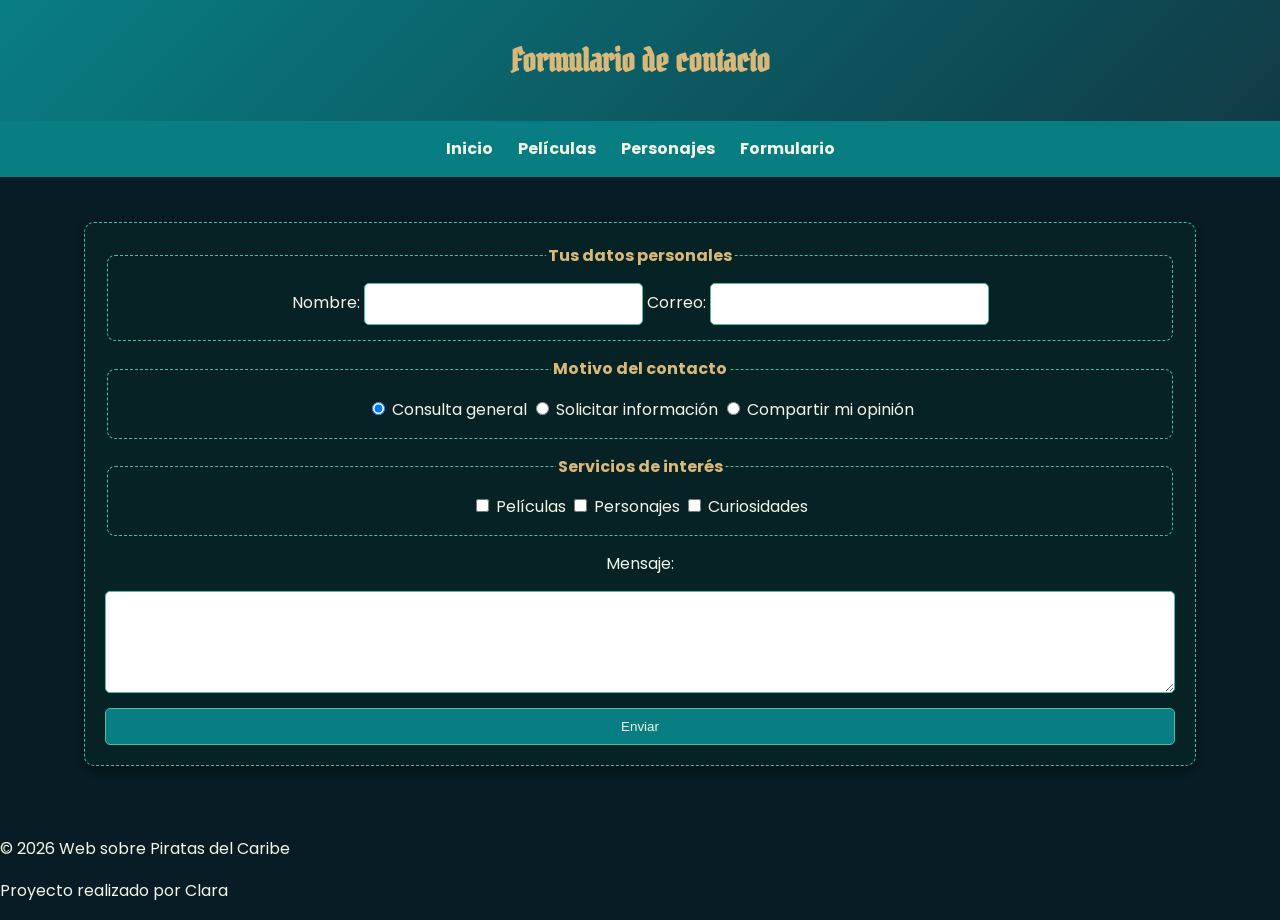
==== contacto.html @ bf012207 "Add files via upload" ====
<!doctype html>
<html lang="es">
  <head>
    <meta charset="UTF-8" />
    <meta name="viewport" content="width=device-width, initial-scale=1.0" />
    <title>Formulario</title>
    <meta
      name="description"
      content="Formulario de contacto para enviar mensajes"
    />
    <link rel="icon" href="favicon_io/favicon-32x32.png" />
    <link rel="preconnect" href="https://fonts.googleapis.com" />
    <link rel="preconnect" href="https://fonts.gstatic.com" crossorigin />
    <link
      href="https://fonts.googleapis.com/css2?family=Poppins:wght@400;700&display=swap"
      rel="stylesheet"
    />
    <link
      href="https://fonts.googleapis.com/css2?family=Pirata+One&display=swap"
      rel="stylesheet"
    />
    <link rel="stylesheet" href="style.css" />
  </head>
  <body>
    <header>
      <h1>Formulario de contacto</h1>
    </header>
    <nav>
      <a href="index.html">Inicio</a>
      <a href="peliculas.html">Películas</a>
      <a href="personajes.html">Personajes</a>
      <a href="contacto.html">Formulario</a>
    </nav>
    <main>
      <article>
        <form>
          <fieldset>
            <legend>Tus datos personales</legend>
            <label for="nombre">Nombre:</label>
            <input type="text" id="nombre" name="nombre" required />
            <label for="email">Correo:</label>
            <input type="email" id="email" name="email" required />
          </fieldset>
          <fieldset>
            <legend>Motivo del contacto</legend>

            <input
              type="radio"
              id="consulta"
              name="motivo"
              value="consulta"
              checked
              required
            />
            <label for="consulta">Consulta general</label>

            <input
              type="radio"
              id="informacion"
              name="motivo"
              value="información"
            />
            <label for="informacion">Solicitar información</label>

            <input type="radio" id="opinion" name="motivo" value="opinión" />
            <label for="opinion">Compartir mi opinión</label>
          </fieldset>
          <fieldset>
            <legend>Servicios de interés</legend>

            <input
              type="checkbox"
              id="peliculas"
              name="intereses"
              value="películas"
            />
            <label for="peliculas">Películas</label>

            <input
              type="checkbox"
              id="personajes"
              name="intereses"
              value="personajes"
            />
            <label for="personajes">Personajes</label>

            <input
              type="checkbox"
              id="curiosidades"
              name="intereses"
              value="curiosidades"
            />
            <label for="curiosidades">Curiosidades</label>
          </fieldset>
          <label for="mensaje">Mensaje:</label>
          <textarea id="mensaje" name="mensaje" rows="4" required></textarea>
          <button type="submit">Enviar</button>
        </form>
      </article>
    </main>
    <footer>
      <p>© 2026 Web sobre Piratas del Caribe</p>
      <p>Proyecto realizado por Clara</p>
    </footer>
  </body>
</html>
---- style.css ----
/*Variables de colores*/
:root {
    --color-fondo:#071C24;
    --color-secciones: #103B46;
    --color-principal: #087E83;
    --color-secundario: #55B8A9;
    --color-detalles: #D9B979;
    --color-texto: #F2F5E9;
}
/*Estilo general de la página*/
body {
    background-color: var(--color-fondo);
    color: var(--color-texto);
}
/*Aspecto general y menú*/
*{
    box-sizing:border-box;
}

body {
    margin: 0;
    padding: 0;
    font-family: 'Poppins', system-ui, Arial, sans-serif;
    font-size: 16px;
    line-height: 1.6;
}

h1, h2, h3 {
    font-family: 'Poppins', system-ui, Arial, sans-serif;
    font-weight: 700;
}

header {
    background: linear-gradient(135deg, var(--color-principal), var(--color-secciones));
    color: var(--color-detalles);
    text-align: center;
    padding: 25px;
}

header h1, header h2, header h3 {
    color: var(--color-detalles);
    margin: 10px;
}
/*Menú de navegación*/
nav {
    background-color: var(--color-principal);
    display: flex;
    justify-content: center;
    gap: 25px;
    padding: 15px;
    position: sticky;
    top: 0;
    z-index: 10;
}

nav a {
    color: var(--color-texto);
    text-decoration: none;
    font-weight: bold;
    transition: color 0.3s ease;
}

nav a:hover {
    color: var(--color-secundario);
}

nav a:focus {
    outline: 2px solid var(--color-detalles);
    outline-offset: 4px;
}

/*Contenido principal*/
main {
    width: 90%;
    margin: 25px auto;
    padding: 20px;
}

/*Separar secciones */
section {
    margin-bottom: 30px;
}

/*Articulos*/
article {
    background-color: rgba(8, 36, 38, 0.9);
    border: 1px dashed var(--color-secundario);
    padding: 20px;
    border-radius: 10px;
    margin-bottom: 25px;
    box-shadow: 0 4px 10px rgba(0, 0, 0, 0.35);
    animation: aparecer 0.8s ease-out;
    text-align:center;
    position: relative;
}

/*Títulos*/
h1, h2, h3 {
    color: var(--color-detalles);
    margin-bottom: 15px;
}

h1 {
    text-align: center;
}

/*Imágenes*/
img {
    max-width: 100%;
    height: auto;
}

/*Diseño responsive*/
@media (max-width: 600px) {
    nav {
        flex-direction: column;
        align-items: center;
        gap: 10px;
    }

    main{
        width: 100%;
        padding: 12px;
    }
    
    article {
        padding: 15px;
    }
    .contenedor-tarjetas {
        grid-template-columns: 1fr;
    }

    .contenedor-peliculas {
        grid-template-columns: 1fr;
    }

    .contenedor-peliculas article:last-child {
        grid-column: 1;
    }
}
@media (prefers-reduced-motion: reduce) {
    article {
        animation: none;
    }

    header h1 {
        animation: none;
    }

    nav a {
        transition: none;
    }
}

/*Animación de titulo*/
header h1 {
    animation: flotar 3s ease-in-out infinite;
    font-family: 'Pirata One', cursive;
}

@keyframes aparecer {
    from {
        opacity: 0;
        transform: translateY(20px);
    }
    to {
        opacity: 1;
        transform: translateY(0);
    }
}
/*Alomejor fuera*/
@keyframes flotar {
    0%, 100% {
        transform: translateY(0);
    }
    50% {
        transform: translateY(-5px);
    }
    100% {
        transform: translateY(0);
    }
}

.contenedor-tarjetas{
    display: grid;
    grid-template-columns: repeat(2, 1fr);
    gap: 20px;
    align-items: start;
}
.contenedor-tarjetas img {
 width: 100%;
 height: auto; 
 border-radius: 8px;
 object-fit: cover;
}

.etiqueta {
    position: absolute;
    top: 8px;
    right: 10px;
    background-color: var(--color-principal);
    padding: 4px 10px;
    border-radius: 999px;
}

/*Formulario*/
form {
    display: flex;
    flex-direction: column;
    gap: 15px;
}

fieldset {
    border: 1px dashed var(--color-secundario);
    padding: 15px;
    border-radius: 8px;
}

legend {
    font-weight: bold;
    color: var(--color-detalles);
}

input, textarea{
    padding: 10px;
    border-radius: 5px;
    border: 1px solid var(--color-secundario);
    font-family: 'Poppins', system-ui, Arial, sans-serif;
}

button{
    background-color: var(--color-principal);
    color: var(--color-texto);
    border: 1px solid var(--color-secundario);
    padding: 10px;
    border-radius: 5px;
    cursor: pointer;
}

.contenedor-peliculas {
    display: grid;
    grid-template-columns: repeat(2, 1fr);
    gap: 20px;
}

.contenedor-peliculas article:last-child {
    grid-column: 1 / 3;
}

table {
    width: 100%;
    border-collapse: collapse;
}

table th{
    background-color: var(--color-principal);
    color: var(--color-detalles);
    padding: 12px;
    border: 1px solid var(--color-secundario);
}

table td {
    border: 1px solid var(--color-secundario);
    padding: 10px;
    background-color: var(--color-secciones);
}
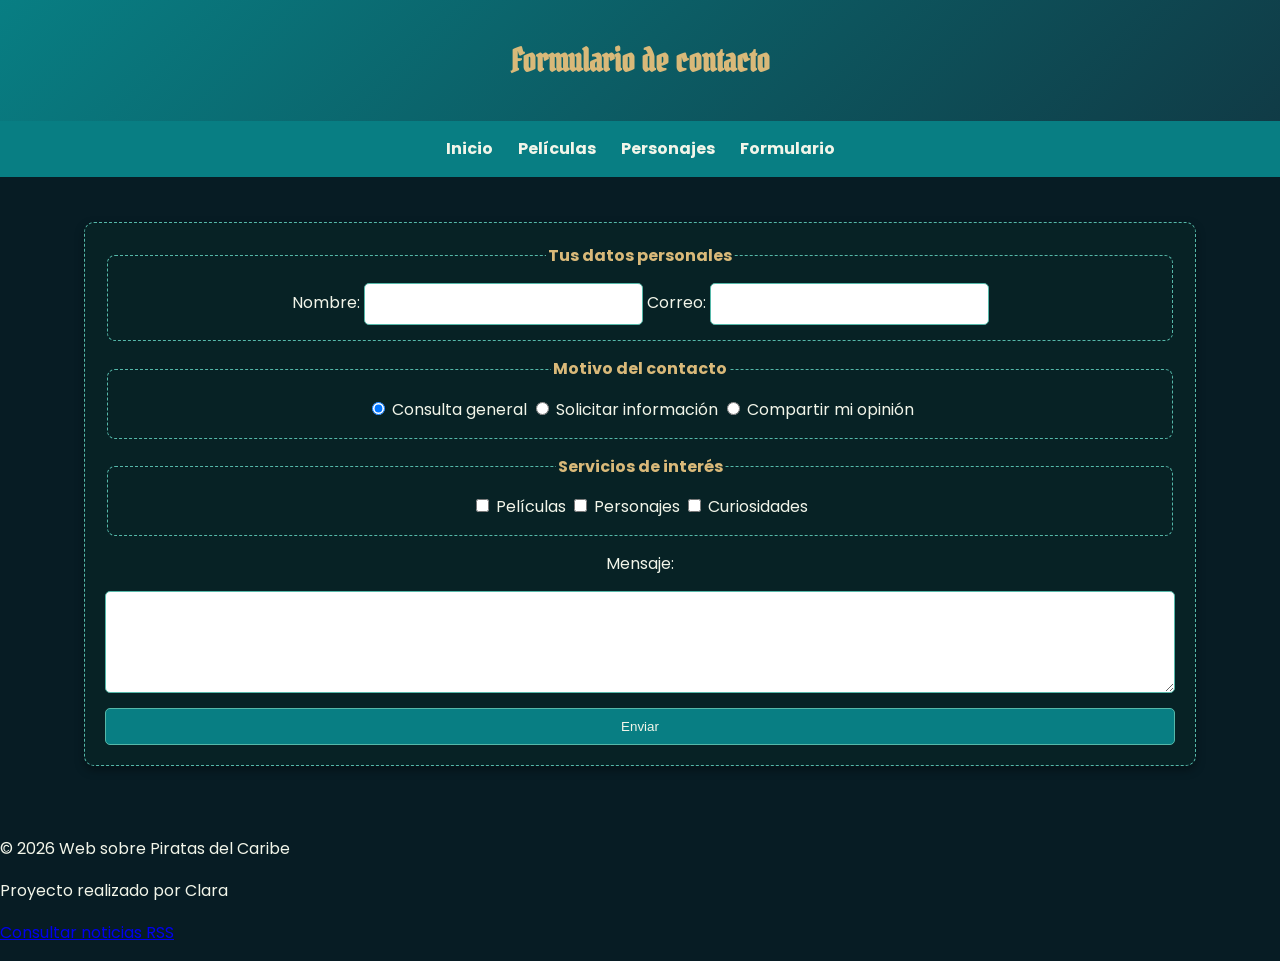
==== commit cad3f267: "Add files via upload" ====
--- a/contacto.html
+++ b/contacto.html
@@ -101,6 +101,9 @@
     <footer>
       <p>© 2026 Web sobre Piratas del Caribe</p>
       <p>Proyecto realizado por Clara</p>
+      <p>
+        <a href="noticias.xml">Consultar noticias RSS</a>
+      </p>
     </footer>
   </body>
 </html>
--- a/style.css
+++ b/style.css
@@ -118,6 +118,14 @@
         gap: 10px;
     }
 
+    iframe {
+        width : 100%;
+    }
+
+    audio {
+        width: 100%;
+    }
+
     main{
         width: 100%;
         padding: 12px;
@@ -136,6 +144,11 @@
 
     .contenedor-peliculas article:last-child {
         grid-column: 1;
+    }
+
+    table th, table td {
+        padding: 5px;
+        font-size: 12px;
     }
 }
 @media (prefers-reduced-motion: reduce) {
